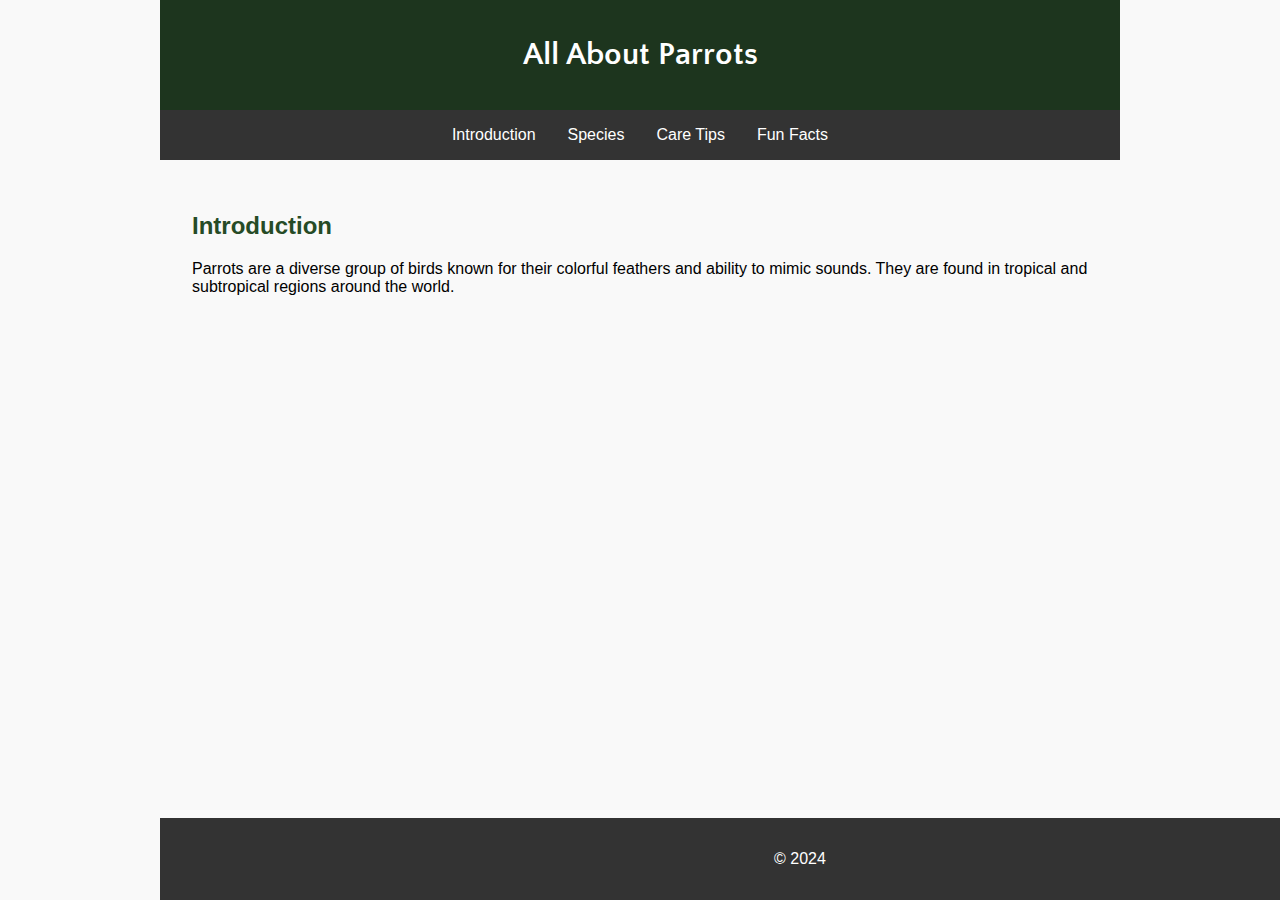
==== index.html @ 63af2d87 "01" ====
<!DOCTYPE html>
<html lang="en">
<head>
    <meta charset="UTF-8">
    <meta name="viewport" content="width=device-width, initial-scale=1.0">
    <title>All About Parrots</title>
    <link rel="stylesheet" href="style.css">
    <link rel="preconnect" href="https://fonts.googleapis.com">
    <link rel="preconnect" href="https://fonts.gstatic.com" crossorigin>
    <link href="https://fonts.googleapis.com/css2?family=Quattrocento+Sans&display=swap" rel="stylesheet">
    <link rel="stylesheet" href="https://necolas.github.io/normalize.css/8.0.1/normalize.css">
</head>
<body>
    <div class="wrapper">
    <header>
        <h1>All About Parrots</h1>
    </header>
    <nav>
        <ul>
            <li><a href="index.html">Introduction</a></li>
            <li><a href="Species.html">Species</a></li>
            <li><a href="care.html">Care Tips</a></li>
            <li><a href="fun.html">Fun Facts</a></li>
        </ul>
    </nav>
    <main>
        <section id="introduction">
            <h2>Introduction</h2>
            <p>Parrots are a diverse group of birds known for their colorful feathers and ability to mimic sounds. They are found in tropical and subtropical regions around the world.</p>
        </section>
    </main>
    <footer>
        <p>&copy; 2024</p>
    </footer>
    </div>
</body>
</html>
---- style.css ----
body {
    font-family: Arial, sans-serif;
    margin: 0;
    padding: 0;
    background-color: #f9f9f9;
}

header {
    background-color: #1d351e;
    color: white;
    text-align: center;
    padding: 1em 0;
    font-family: "Quattrocento Sans"
}

nav {
    background-color: #333;
}

nav ul {
    list-style: none;
    padding: 0;
    margin: 0;
    display: flex;
    justify-content: center;
}

nav ul li {
    margin: 0;
}

nav ul li a {
    color: white;
    text-decoration: none;
    padding: 1em;
    display: block;
}

nav ul li a:hover {
    background-color: #575757;
}

main {
    padding: 2em;
}

section {
    margin-bottom: 2em;
}

section h2 {
    color: #264b26;
}

footer {
    background-color: #333;
    color: white;
    text-align: center;
    padding: 1em 0;
    position: absolute;
    width: 100%;
    bottom: 0;
}
.wrapper {
    max-width: 960px;
    margin: 0 auto;
}
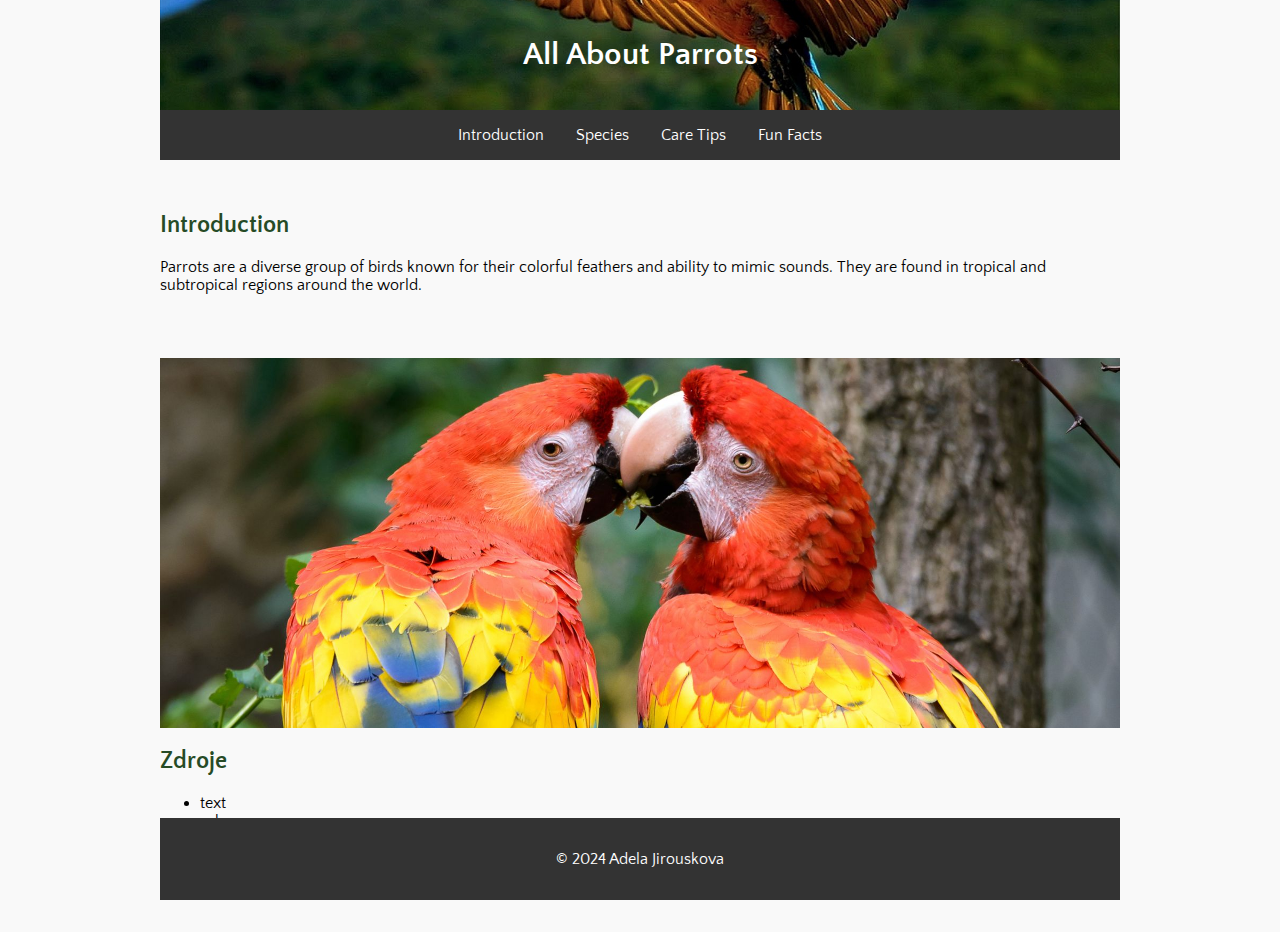
==== commit b9850b52: "02" ====
--- a/index.html
+++ b/index.html
@@ -9,6 +9,7 @@
     <link rel="preconnect" href="https://fonts.gstatic.com" crossorigin>
     <link href="https://fonts.googleapis.com/css2?family=Quattrocento+Sans&display=swap" rel="stylesheet">
     <link rel="stylesheet" href="https://necolas.github.io/normalize.css/8.0.1/normalize.css">
+    <link rel="icon" type="image/x-icon" href="./img/logo.jpg">
 </head>
 <body>
     <div class="wrapper">
@@ -29,8 +30,19 @@
             <p>Parrots are a diverse group of birds known for their colorful feathers and ability to mimic sounds. They are found in tropical and subtropical regions around the world.</p>
         </section>
     </main>
+    <img id="ara-cervena" src="./img/ara_cervena.jpeg">
+    <section id="zdroje">
+        <h2>Zdroje</h2>
+        <ul>
+            <li><a href="https://en.wikipedia.org/wiki/Parrot">text</a></li>
+            <li><a href="https://www.npr.org/2024/01/25/1226911707/parrots-swear-profanities-british-zoo">zako</a></li>
+            <li><a href="https://www.australiangeographic.com.au/topics/wildlife/2020/12/less-than-300-swift-parrots-remain-in-the-wild/">mini papousek</a></li>
+            <li><a href="https://climateclassroomkids.org/photos-of-polar-bears-penguins-antarctica-puffins-sea-birds-parrots-tropical-forests-bison-yellow-stone-lions-leopards-elephants-hippos/parrots-tropical-forests/">papousek</a></li>
+            <li><a href="https://www.herebird.com/free-flying-parrots/">logo</a></li>
+        </ul>
+    </section>
     <footer>
-        <p>&copy; 2024</p>
+        <p>&copy; 2024 Adela Jirouskova</p>
     </footer>
     </div>
 </body>
--- a/style.css
+++ b/style.css
@@ -1,16 +1,32 @@
 body {
-    font-family: Arial, sans-serif;
+    height: 100%;
     margin: 0;
-    padding: 0;
+    font-family: "Quattrocento Sans", sans-serif;
+}
+
+body {
+    display: flex;
+    flex-direction: column;
     background-color: #f9f9f9;
 }
 
+.wrapper {
+    display: flex;
+    flex-direction: column;
+    justify-content: space-between;
+    flex-grow: 1;
+    max-width: 960px;
+    margin: 0 auto;
+    width: 100%;
+}
+
 header {
-    background-color: #1d351e;
+    background-image: url(./img/Ara-Ararauna.jpg);
+    background-size: cover;
+    background-position: center;
     color: white;
     text-align: center;
     padding: 1em 0;
-    font-family: "Quattrocento Sans"
 }
 
 nav {
@@ -41,7 +57,8 @@
 }
 
 main {
-    padding: 2em;
+    padding: 2em 0;
+    flex-grow: 1;
 }
 
 section {
@@ -57,11 +74,57 @@
     color: white;
     text-align: center;
     padding: 1em 0;
-    position: absolute;
     width: 100%;
     bottom: 0;
+    position: absolute;
+    max-width: 960px;
 }
-.wrapper {
-    max-width: 960px;
-    margin: 0 auto;
+
+img {
+    max-width: 100%;
+    height: auto;
+}
+
+@media (max-width: 768px) {
+    nav ul {
+        flex-direction: column;
+    }
+
+    nav ul li {
+        margin-bottom: 1em;
+    }
+
+    header {
+        padding: 0.5em 0;
+    }
+
+    main {
+        padding: 1em 0;
+    }
+
+    footer {
+        padding: 0.5em 0;
+    }
+}
+
+@media (max-width: 480px) {
+    header h1 {
+        font-size: 1.5em;
+    }
+
+    nav ul li a {
+        padding: 0.5em;
+    }
+
+    main {
+        padding: 0.5em 0;
+    }
+
+    section h2 {
+        font-size: 1.2em;
+    }
+}
+#zdroje ul li a {
+    text-decoration: none;
+    color: black;
 }